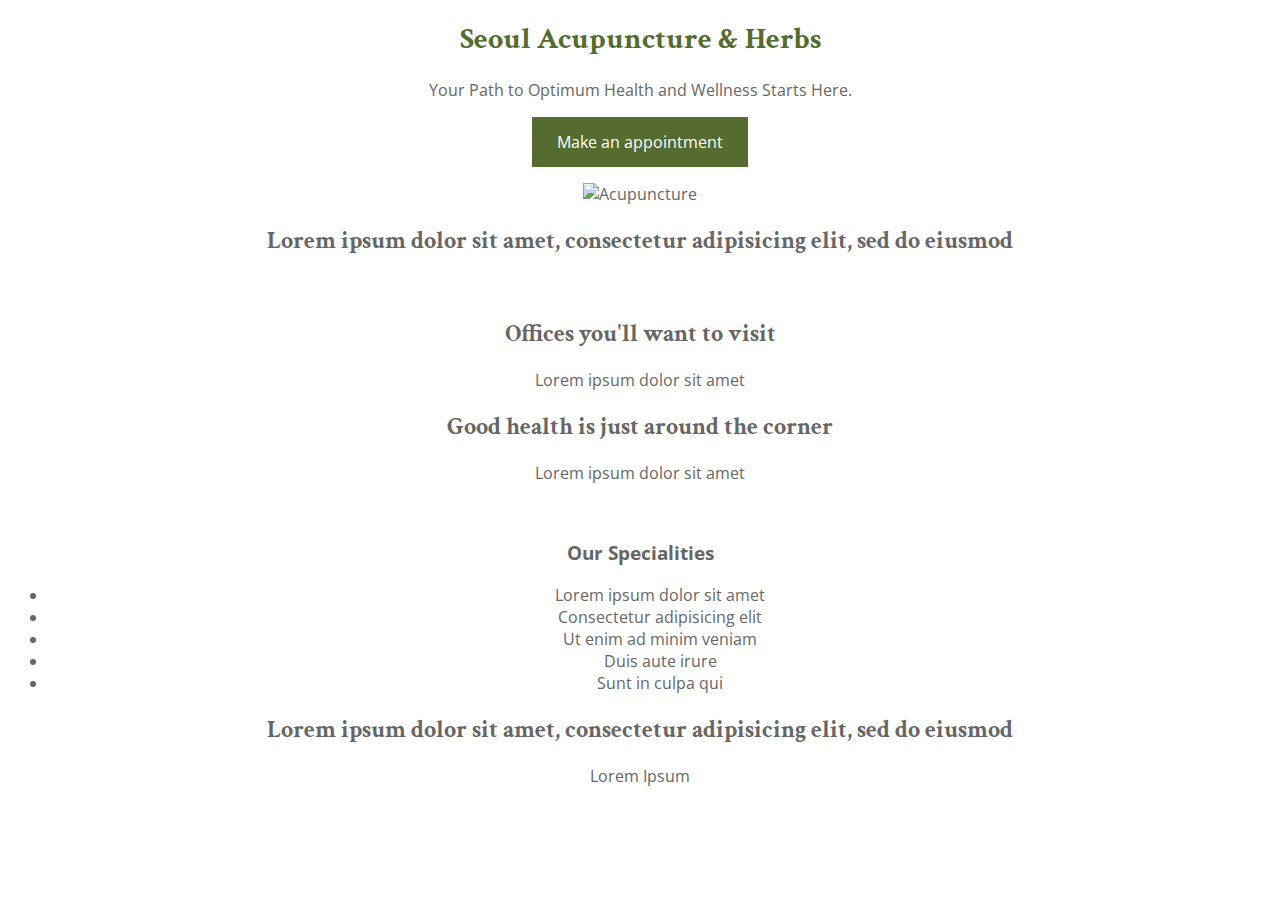
==== unit_5/index.html @ 9ce207f6 "5" ====
<!DOCTYPE html>
<html>
	<head>
		<title>Seoul Acupuncture & Herbs</title>
		<link rel="stylesheet" type="text/css" href="css/style.css">
	</head>

	<body>
		<div class="wrapper">
			<header>
			<h1>Seoul Acupuncture & Herbs</h1>
			<p>Your Path to Optimum Health and Wellness Starts Here.</p>
			<p><a href="mailto:hhan01@gmail.com">Make an appointment</a>
			</p>
			<img src="images/acupuncture.jpg" alt=Acupuncture>
			</header>
	<section id="one">
		<h2>Lorem ipsum dolor sit amet, consectetur adipisicing elit, sed do eiusmod</h2>
	</section>

	<section id="two">
		<img>
		<h2>Offices you'll want to visit</h2>
		<p>Lorem ipsum dolor sit amet</p>
		<h2>Good health is just around the corner</h2>
		<p>Lorem ipsum dolor sit amet</p>
		</ul>
		<img>
	</section>
	
	<section id="three">
		<h3>Our Specialities</h3>
		<ul>
			<li>Lorem ipsum dolor sit amet</li>
			<li>Consectetur adipisicing elit</li>
			<li>Ut enim ad minim veniam</li>
			<li>Duis aute irure</li>
			<li>Sunt in culpa qui</li>
		</ul>
	</section>
	<section id="one">
		<h2>Lorem ipsum dolor sit amet, consectetur adipisicing elit, sed do eiusmod</h2>
	</section>
	
	<footer>
		Lorem Ipsum
	</footer>
	</body>
</html>
---- unit_5/css/style.css ----
@import url('https://fonts.googleapis.com/css?family=Crimson+Text|Open+Sans');

body {
	text-align: center;
	font-family: 'Open Sans', sans-serif;
	color: #666666;
}
h1 {
	font-family: 'Crimson Text', serif;
	font-size: 30px;
	font font-weight: bold;
	color: #556b2f;
}
hr {width: 200px;}
h2 {
	font-family: 'Crimson Text', serif;
	font size: 22px;
}
p, ul{
font-size: 16px;
}

a:link {
  background-color: #556b2f;
  color: white;
  padding: 14px 25px;
  text-align: center; 
  text-decoration: none;
  display: inline-block;
}
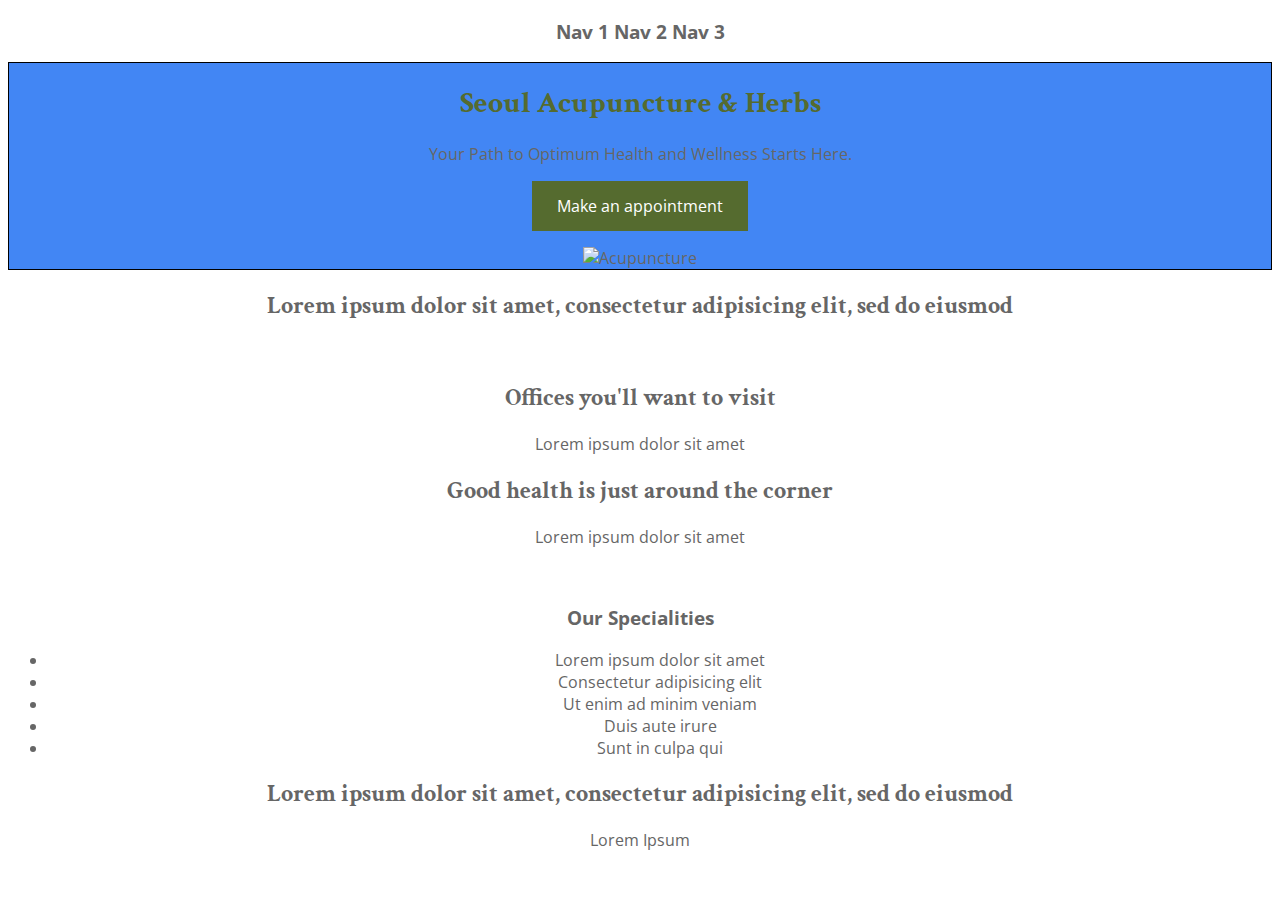
==== commit 02e6e0bb: "5" ====
--- a/unit_5/index.html
+++ b/unit_5/index.html
@@ -7,6 +7,9 @@
 
 	<body>
 		<div class="wrapper">
+			<Nav>
+				<h3>Nav 1   Nav 2   Nav 3</h3>
+			</Nav>
 			<header>
 			<h1>Seoul Acupuncture & Herbs</h1>
 			<p>Your Path to Optimum Health and Wellness Starts Here.</p>
@@ -45,5 +48,7 @@
 	<footer>
 		Lorem Ipsum
 	</footer>
+
+	</div>
 	</body>
 </html>--- a/unit_5/css/style.css
+++ b/unit_5/css/style.css
@@ -1,9 +1,8 @@
 @import url('https://fonts.googleapis.com/css?family=Crimson+Text|Open+Sans');
 
-body {
-	text-align: center;
-	font-family: 'Open Sans', sans-serif;
-	color: #666666;
+header{
+	background-color: #4286f4;
+	border: 1px black solid;
 }
 h1 {
 	font-family: 'Crimson Text', serif;
@@ -11,10 +10,22 @@
 	font font-weight: bold;
 	color: #556b2f;
 }
-hr {width: 200px;}
+
 h2 {
 	font-family: 'Crimson Text', serif;
-	font size: 22px;
+	font size: 24px;
+}
+h3{
+	font-family: 'Open Sans', sans-serif;
+	color: #666666;
+	font size: 14px;
+	font-weight: regular;
+}
+
+body {
+	text-align: center;
+	font-family: 'Open Sans', sans-serif;
+	color: #666666;
 }
 p, ul{
 font-size: 16px;
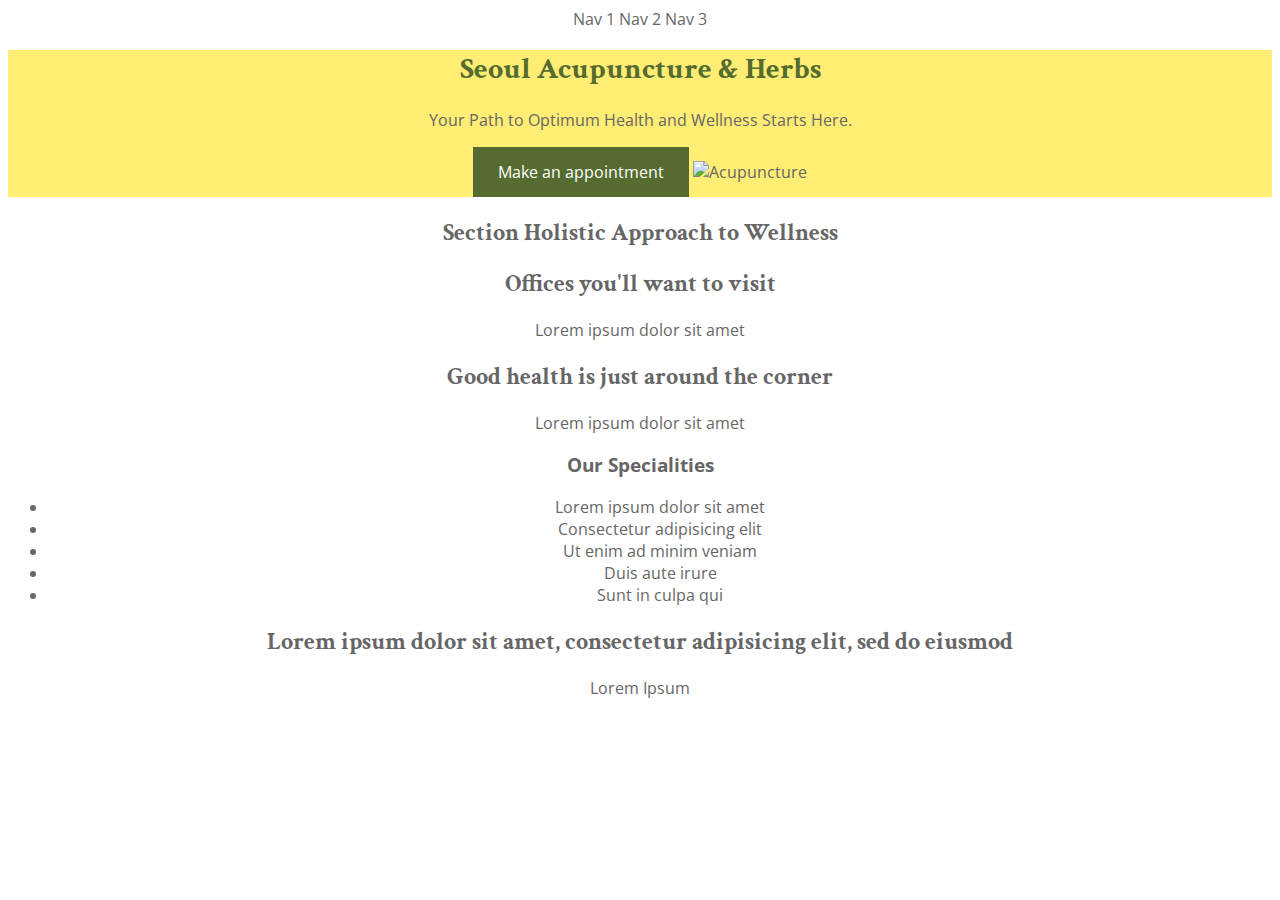
==== commit a4afa801: "Update index.html" ====
--- a/unit_5/index.html
+++ b/unit_5/index.html
@@ -7,48 +7,49 @@
 
 	<body>
 		<div class="wrapper">
-			<Nav>
-				<h3>Nav 1   Nav 2   Nav 3</h3>
-			</Nav>
+			
+			<nav>
+				Nav 1   Nav 2   Nav 3
+			</nav>
+
 			<header>
-			<h1>Seoul Acupuncture & Herbs</h1>
-			<p>Your Path to Optimum Health and Wellness Starts Here.</p>
-			<p><a href="mailto:hhan01@gmail.com">Make an appointment</a>
-			</p>
-			<img src="images/acupuncture.jpg" alt=Acupuncture>
+				<h1>Seoul Acupuncture & Herbs</h1>
+				<p>Your Path to Optimum Health and Wellness Starts Here.</p>
+				<p><a href="mailto:hhan01@gmail.com">Make an appointment</a>
+				<img src="images/acupuncture.jpg" alt=Acupuncture>
 			</header>
-	<section id="one">
-		<h2>Lorem ipsum dolor sit amet, consectetur adipisicing elit, sed do eiusmod</h2>
-	</section>
 
-	<section id="two">
-		<img>
-		<h2>Offices you'll want to visit</h2>
-		<p>Lorem ipsum dolor sit amet</p>
-		<h2>Good health is just around the corner</h2>
-		<p>Lorem ipsum dolor sit amet</p>
-		</ul>
-		<img>
-	</section>
+		<section id="one">
+			<h2>Section Holistic Approach to Wellness</h2>
+		</section>
+
+		<section id="two">
+			<h2>Offices you'll want to visit</h2>
+			<p>Lorem ipsum dolor sit amet</p>
+			<h2>Good health is just around the corner</h2>
+			<p>Lorem ipsum dolor sit amet</p>
+
+		</section>
 	
-	<section id="three">
-		<h3>Our Specialities</h3>
-		<ul>
-			<li>Lorem ipsum dolor sit amet</li>
-			<li>Consectetur adipisicing elit</li>
-			<li>Ut enim ad minim veniam</li>
-			<li>Duis aute irure</li>
-			<li>Sunt in culpa qui</li>
-		</ul>
-	</section>
-	<section id="one">
-		<h2>Lorem ipsum dolor sit amet, consectetur adipisicing elit, sed do eiusmod</h2>
-	</section>
+		<section id="three">
+			<h3>Our Specialities</h3>
+			<ul>
+				<li>Lorem ipsum dolor sit amet</li>
+				<li>Consectetur adipisicing elit</li>
+				<li>Ut enim ad minim veniam</li>
+				<li>Duis aute irure</li>
+				<li>Sunt in culpa qui</li>
+			</ul>
+		</section>
+
+		<section id="one">
+			<h2>Lorem ipsum dolor sit amet, consectetur adipisicing elit, sed do eiusmod</h2>
+		</section>
 	
-	<footer>
-		Lorem Ipsum
-	</footer>
+		<footer>
+			Lorem Ipsum
+		</footer>
 
-	</div>
-	</body>
+		</div>
+		</body>
 </html>--- a/unit_5/css/style.css
+++ b/unit_5/css/style.css
@@ -1,8 +1,19 @@
 @import url('https://fonts.googleapis.com/css?family=Crimson+Text|Open+Sans');
 
 header{
-	background-color: #4286f4;
-	border: 1px black solid;
+	background-color: #FFED74;
+}
+nav{
+	background color: #E8C66A;
+}
+article{
+	background color: #E89C6C;
+}
+footer{
+	background color: #FF957E;
+}
+section{
+	background color: #FFE2B8;
 }
 h1 {
 	font-family: 'Crimson Text', serif;
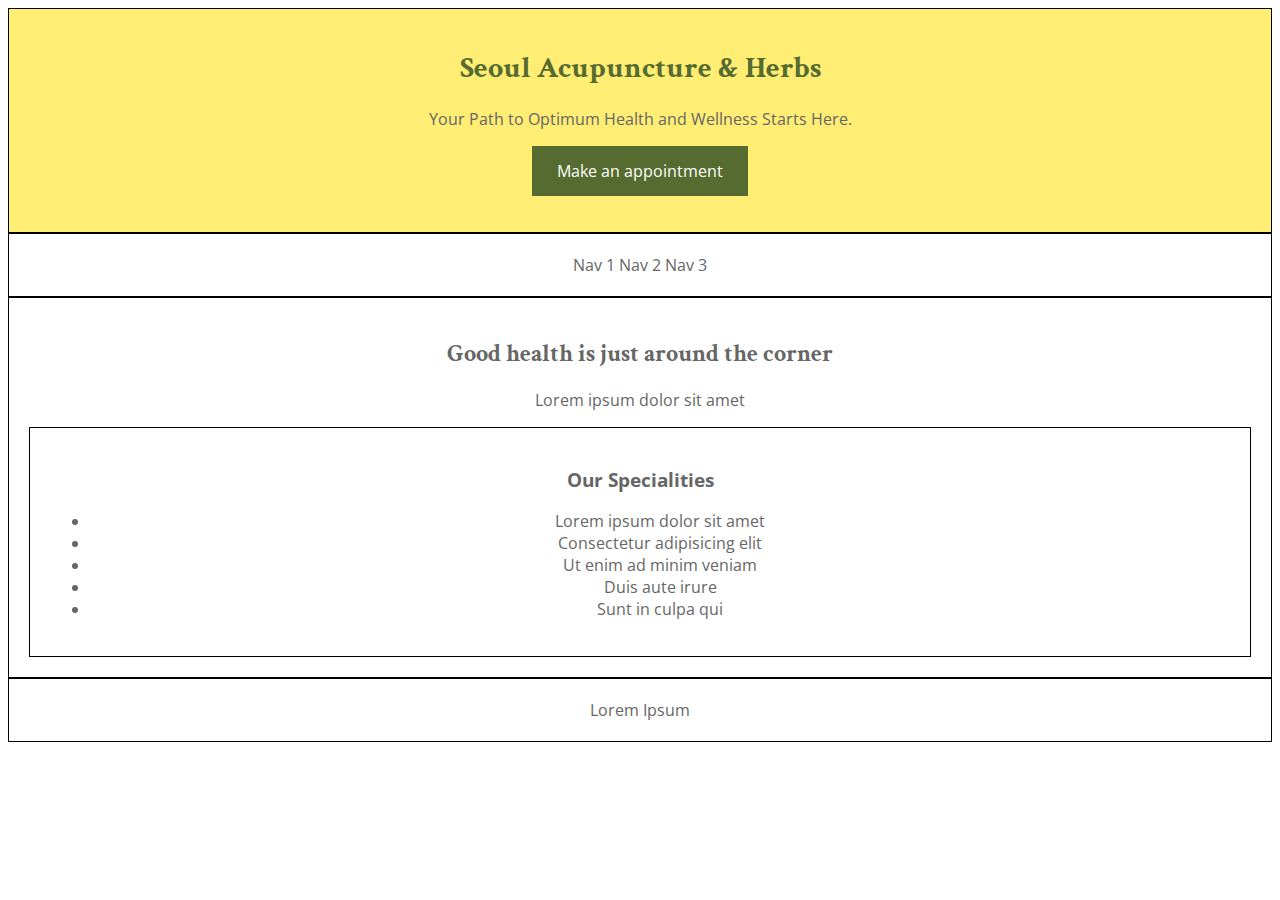
==== commit f1efe3a0: "edit" ====
--- a/unit_5/index.html
+++ b/unit_5/index.html
@@ -6,49 +6,41 @@
 	</head>
 
 	<body>
+		
 		<div class="wrapper">
-			
+		
+			<header>
+				<h1>Seoul Acupuncture & Herbs</h1>
+				<p>Your Path to Optimum Health and Wellness Starts Here.</p>
+				<p><a href="mailto:hhan01@gmail.com">Make an appointment</a>
+			</header>
+
 			<nav>
 				Nav 1   Nav 2   Nav 3
 			</nav>
 
-			<header>
-				<h1>Seoul Acupuncture & Herbs</h1>
-				<p>Your Path to Optimum Health and Wellness Starts Here.</p>
-				<p><a href="mailto:hhan01@gmail.com">Make an appointment</a>
-				<img src="images/acupuncture.jpg" alt=Acupuncture>
-			</header>
+			<section>
+				<aside>
+					<h2>Good health is just around the corner</h2>
+					<p>Lorem ipsum dolor sit amet</p>
+				</aside>
+			
+				<article>
+					<h3>Our Specialities</h3>
+					<ul>
+						<li>Lorem ipsum dolor sit amet</li>
+						<li>Consectetur adipisicing elit</li>
+						<li>Ut enim ad minim veniam</li>
+						<li>Duis aute irure</li>
+						<li>Sunt in culpa qui</li>
+					</ul>
+				</article>
 
-		<section id="one">
-			<h2>Section Holistic Approach to Wellness</h2>
-		</section>
-
-		<section id="two">
-			<h2>Offices you'll want to visit</h2>
-			<p>Lorem ipsum dolor sit amet</p>
-			<h2>Good health is just around the corner</h2>
-			<p>Lorem ipsum dolor sit amet</p>
-
-		</section>
+			</section>
 	
-		<section id="three">
-			<h3>Our Specialities</h3>
-			<ul>
-				<li>Lorem ipsum dolor sit amet</li>
-				<li>Consectetur adipisicing elit</li>
-				<li>Ut enim ad minim veniam</li>
-				<li>Duis aute irure</li>
-				<li>Sunt in culpa qui</li>
-			</ul>
-		</section>
-
-		<section id="one">
-			<h2>Lorem ipsum dolor sit amet, consectetur adipisicing elit, sed do eiusmod</h2>
-		</section>
-	
-		<footer>
+			<footer>
 			Lorem Ipsum
-		</footer>
+			</footer>
 
 		</div>
 		</body>
--- a/unit_5/css/style.css
+++ b/unit_5/css/style.css
@@ -2,19 +2,31 @@
 
 header{
 	background-color: #FFED74;
+	border: 1px black solid;
+    padding: 20px;
 }
 nav{
 	background color: #E8C66A;
+	border: 1px black solid;
+    padding: 20px;
 }
 article{
 	background color: #E89C6C;
+	border: 1px black solid;
+    padding: 20px;
 }
 footer{
 	background color: #FF957E;
+	border: 1px black solid;
+    padding: 20px;
 }
 section{
 	background color: #FFE2B8;
+	border: 1px black solid;
+    padding: 20px;
 }
+
+
 h1 {
 	font-family: 'Crimson Text', serif;
 	font-size: 30px;
@@ -26,13 +38,6 @@
 	font-family: 'Crimson Text', serif;
 	font size: 24px;
 }
-h3{
-	font-family: 'Open Sans', sans-serif;
-	color: #666666;
-	font size: 14px;
-	font-weight: regular;
-}
-
 body {
 	text-align: center;
 	font-family: 'Open Sans', sans-serif;
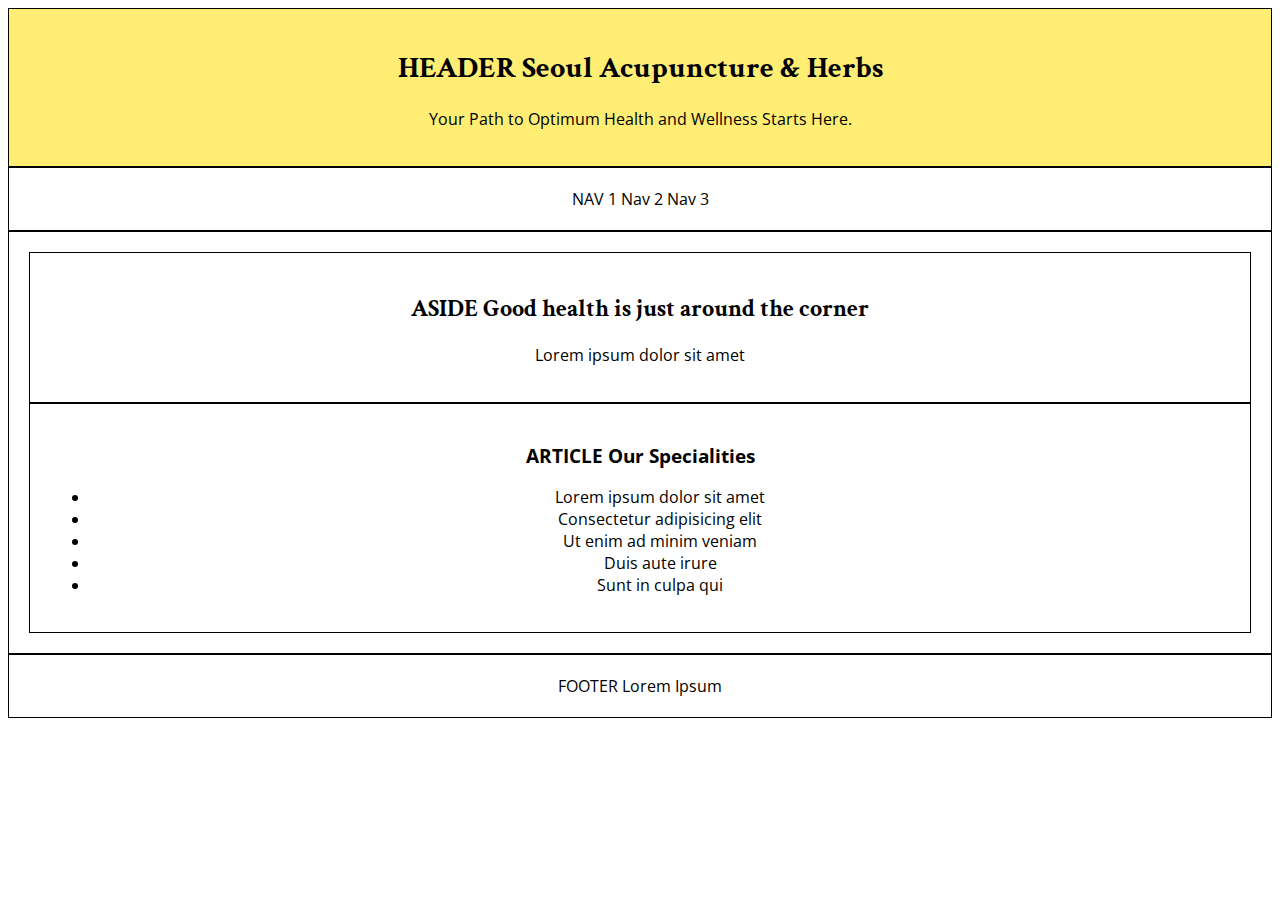
==== commit 83340e16: "1" ====
--- a/unit_5/index.html
+++ b/unit_5/index.html
@@ -10,23 +10,22 @@
 		<div class="wrapper">
 		
 			<header>
-				<h1>Seoul Acupuncture & Herbs</h1>
+				<h1>HEADER Seoul Acupuncture & Herbs</h1>
 				<p>Your Path to Optimum Health and Wellness Starts Here.</p>
-				<p><a href="mailto:hhan01@gmail.com">Make an appointment</a>
 			</header>
 
 			<nav>
-				Nav 1   Nav 2   Nav 3
+				NAV 1   Nav 2   Nav 3
 			</nav>
 
 			<section>
 				<aside>
-					<h2>Good health is just around the corner</h2>
+					<h2>ASIDE Good health is just around the corner</h2>
 					<p>Lorem ipsum dolor sit amet</p>
 				</aside>
 			
 				<article>
-					<h3>Our Specialities</h3>
+					<h3>ARTICLE Our Specialities</h3>
 					<ul>
 						<li>Lorem ipsum dolor sit amet</li>
 						<li>Consectetur adipisicing elit</li>
@@ -39,7 +38,7 @@
 			</section>
 	
 			<footer>
-			Lorem Ipsum
+			FOOTER Lorem Ipsum
 			</footer>
 
 		</div>
--- a/unit_5/css/style.css
+++ b/unit_5/css/style.css
@@ -7,6 +7,11 @@
 }
 nav{
 	background color: #E8C66A;
+	border: 1px black solid;
+    padding: 20px;
+}
+aside{
+	background color: #FFC675;
 	border: 1px black solid;
     padding: 20px;
 }
@@ -31,7 +36,6 @@
 	font-family: 'Crimson Text', serif;
 	font-size: 30px;
 	font font-weight: bold;
-	color: #556b2f;
 }
 
 h2 {
@@ -41,17 +45,7 @@
 body {
 	text-align: center;
 	font-family: 'Open Sans', sans-serif;
-	color: #666666;
 }
 p, ul{
 font-size: 16px;
 }
-
-a:link {
-  background-color: #556b2f;
-  color: white;
-  padding: 14px 25px;
-  text-align: center; 
-  text-decoration: none;
-  display: inline-block;
-}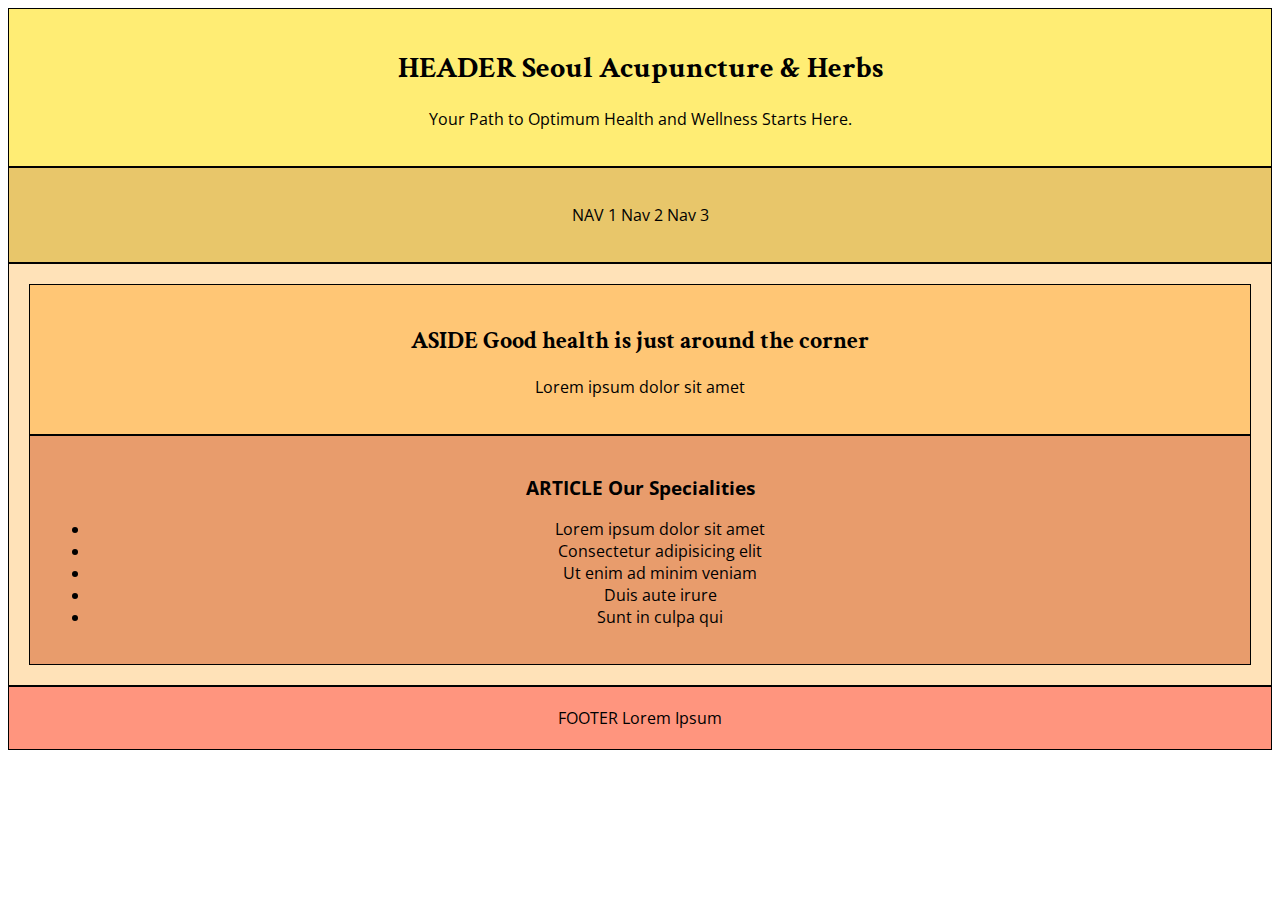
==== commit 26d7f01f: "Update index.html" ====
--- a/unit_5/index.html
+++ b/unit_5/index.html
@@ -15,7 +15,7 @@
 			</header>
 
 			<nav>
-				NAV 1   Nav 2   Nav 3
+				<p>NAV 1   Nav 2   Nav 3</p>
 			</nav>
 
 			<section>
--- a/unit_5/css/style.css
+++ b/unit_5/css/style.css
@@ -6,27 +6,27 @@
     padding: 20px;
 }
 nav{
-	background color: #E8C66A;
+	background-color: #E8C66A;
 	border: 1px black solid;
     padding: 20px;
 }
 aside{
-	background color: #FFC675;
+	background-color: #FFC675;
 	border: 1px black solid;
     padding: 20px;
 }
 article{
-	background color: #E89C6C;
+	background-color: #E89C6C;
 	border: 1px black solid;
     padding: 20px;
 }
 footer{
-	background color: #FF957E;
+	background-color: #FF957E;
 	border: 1px black solid;
     padding: 20px;
 }
 section{
-	background color: #FFE2B8;
+	background-color: #FFE2B8;
 	border: 1px black solid;
     padding: 20px;
 }
